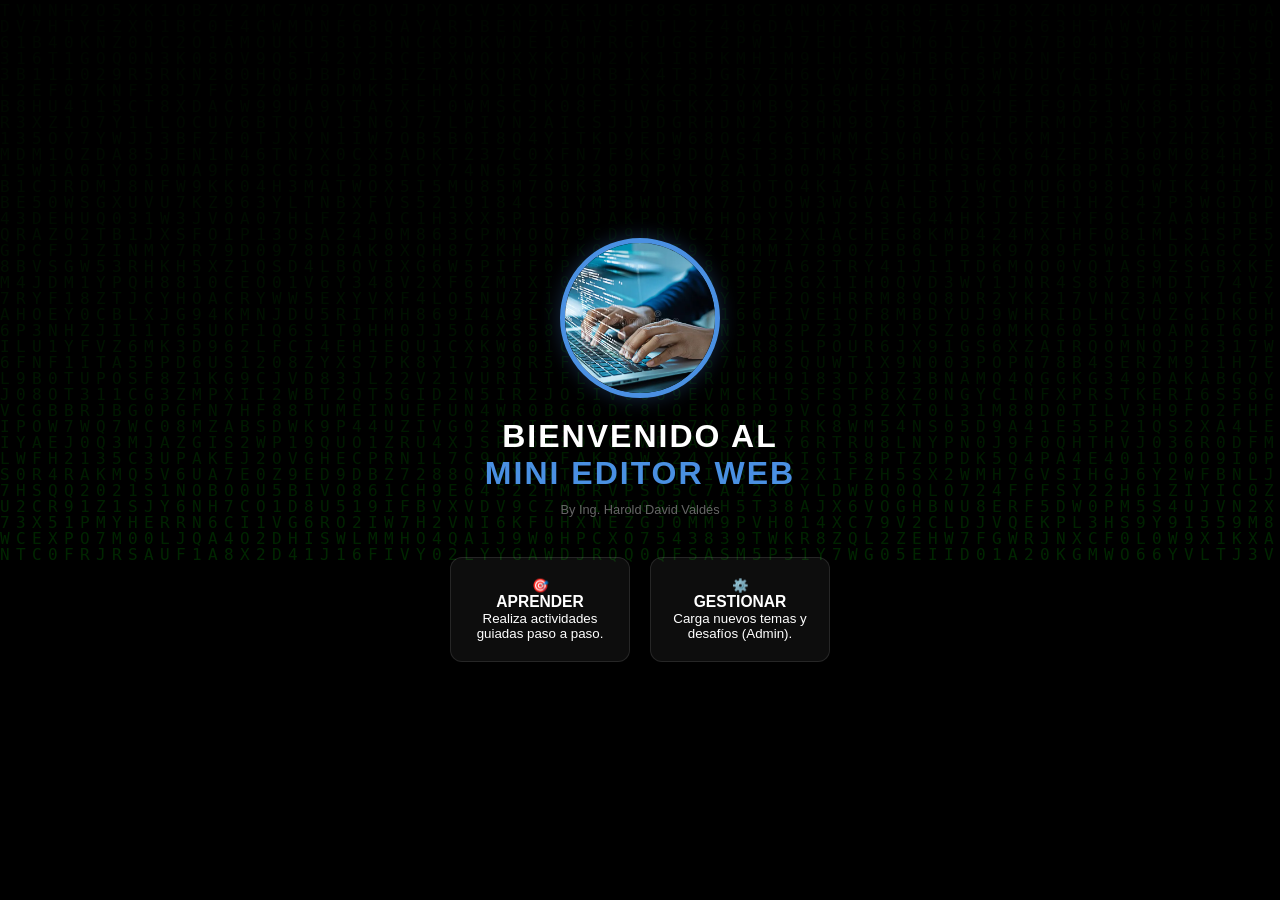
==== index.html @ 7d6dd45c "Creo repo local" ====
<!DOCTYPE html>
<html lang="es">

<head>
  <meta charset="UTF-8">
  <meta name="viewport" content="width=device-width, initial-scale=1.0">
  <title>Mini Editor Web - Interactivo</title>
  <link rel="stylesheet" href="style.css">
</head>

<body>
  <canvas id="matrixCanvas"></canvas>

  <!-- SECCIÓN 1: BIENVENIDA -->
  <div id="welcomeScreen" class="screen">
    <div class="welcome-container">
      <div class="profile-frame">
        <img src="./portada.webp" alt="Workspace">
      </div>
      <header>
        <h1>BIENVENIDO AL <br><span class="highlight">MINI EDITOR WEB</span></h1>
        <p class="author">By Ing. Harold David Valdés</p>
      </header>
      <nav class="options">
        <button class="card" id="btnAprender">
          <span class="icon">🎯</span>
          <h3>APRENDER</h3>
          <p>Realiza actividades guiadas paso a paso.</p>
        </button>
        <button class="card" id="btnGestionar">
          <span class="icon">⚙️</span>
          <h3>GESTIONAR</h3>
          <p>Carga nuevos temas y desafíos (Admin).</p>
        </button>
      </nav>
    </div>
  </div>

  <!-- SECCIÓN 2: EDITOR (Oculto al inicio) -->
  <div id="editorScreen" class="screen hidden">
    <div class="main-layout">
      <!-- Panel Izquierdo: Código -->
      <aside class="sidebar">
        <header class="editor-header">
          <button class="nav-btn" onclick="location.reload()">🏠</button>
          <div class="selector-tema">
            <span>📁 Seleccionar Tema</span>
            <span class="arrow">⌄</span>
          </div>
          <div class="progreso">0 / 3</div>
          <div class="top-actions">
            <span>🔄</span> <span>💾</span> <span>🗖</span>
          </div>
        </header>

        <div class="instrucciones">
          <div class="code-icon">&lt; &gt;</div>
          <p>Selecciona un tema o actividad para comenzar</p>
        </div>

        <nav class="tab-container">
          <button class="tab active" data-lang="html">HTML</button>
          <button class="tab" data-lang="css">CSS</button>
          <button class="tab" data-lang="js">JS</button>
        </nav>

        <div class="editor-body">
          <textarea id="htmlCode" class="code-input" placeholder="Escribe tu código HTML aquí..."></textarea>
          <textarea id="cssCode" class="code-input hidden" placeholder="Escribe tu código CSS aquí..."></textarea>
          <textarea id="jsCode" class="code-input hidden" placeholder="Escribe tu código JS aquí..."></textarea>
        </div>
      </aside>

      <!-- Panel Derecho: Preview -->
      <main class="preview-panel">
        <iframe id="preview"></iframe>
      </main>
    </div>
  </div>

  <script src="script.js"></script>
</body>

</html>
---- style.css ----
* {
  margin: 0;
  padding: 0;
  box-sizing: border-box;
  font-family: "Segoe UI", sans-serif;
}

body {
  background-color: #000;
  color: white;
  height: 100vh;
  overflow: hidden;
}

#matrixCanvas {
  position: fixed;
  top: 0;
  left: 0;
  z-index: -1;
  opacity: 0.15;
}

.hidden {
  display: none !important;
}

/* PANTALLA DE BIENVENIDA */
.welcome-container {
  text-align: center;
  height: 100vh;
  display: flex;
  flex-direction: column;
  justify-content: center;
  align-items: center;
}
.profile-frame {
  width: 160px;
  height: 160px;
  border-radius: 50%;
  border: 5px solid #4a90e2;
  margin-bottom: 20px;
  overflow: hidden;
  box-shadow: 0 0 20px rgba(74, 144, 226, 0.3);
}
.profile-frame img {
  width: 100%;
  height: 100%;
  object-fit: cover;
}
h1 {
  font-size: 2rem;
  letter-spacing: 2px;
}
.highlight {
  color: #4a90e2;
}
.author {
  color: #666;
  font-size: 0.8rem;
  margin: 10px 0 40px;
}
.options {
  display: flex;
  gap: 20px;
}
.card {
  background: rgba(255, 255, 255, 0.05);
  border: 1px solid rgba(255, 255, 255, 0.1);
  border-radius: 12px;
  padding: 20px;
  width: 180px;
  color: white;
  cursor: pointer;
  transition: 0.3s;
}
.card:hover {
  transform: translateY(-5px);
  border-color: #4a90e2;
  background: rgba(255, 255, 255, 0.1);
}

/* LAYOUT DEL EDITOR */
.main-layout {
  display: flex;
  height: 100vh;
  width: 100vw;
  padding: 10px;
  gap: 10px;
  background: #0a0a0a;
}

.sidebar {
  width: 450px;
  display: flex;
  flex-direction: column;
  gap: 10px;
}

.editor-header {
  display: flex;
  align-items: center;
  background: #1a1a1a;
  padding: 8px 15px;
  border-radius: 8px;
  font-size: 0.8rem;
  gap: 15px;
  border: 1px solid #333;
}
.selector-tema {
  flex-grow: 1;
  color: #aaa;
  cursor: pointer;
}
.progreso {
  background: #333;
  padding: 2px 10px;
  border-radius: 10px;
  color: #888;
}

.instrucciones {
  background: #151515;
  border-radius: 12px;
  padding: 30px;
  text-align: center;
  border: 1px solid #222;
}
.code-icon {
  font-size: 1.5rem;
  color: #444;
  margin-bottom: 10px;
}
.instrucciones p {
  font-size: 0.85rem;
  color: #666;
}

.tab-container {
  display: flex;
  background: #1a1a1a;
  border-radius: 20px;
  padding: 4px;
  gap: 5px;
}
.tab {
  flex: 1;
  border: none;
  background: none;
  color: #888;
  padding: 8px;
  cursor: pointer;
  border-radius: 15px;
  font-weight: bold;
  transition: 0.3s;
}
.tab.active {
  background: #4a90e2;
  color: white;
}

.editor-body {
  flex-grow: 1;
  background: #111;
  border-radius: 12px;
  border: 1px solid #222;
  overflow: hidden;
}
.code-input {
  width: 100%;
  height: 100%;
  background: transparent;
  border: none;
  color: #00ff00;
  padding: 20px;
  font-family: "Courier New", monospace;
  resize: none;
  outline: none;
  font-size: 0.9rem;
}

/* PANEL DE PREVISUALIZACIÓN */
.preview-panel {
  flex-grow: 1;
  background: white;
  border-radius: 15px;
  overflow: hidden;
}
#preview {
  width: 100%;
  height: 100%;
  border: none;
  background: white;
}
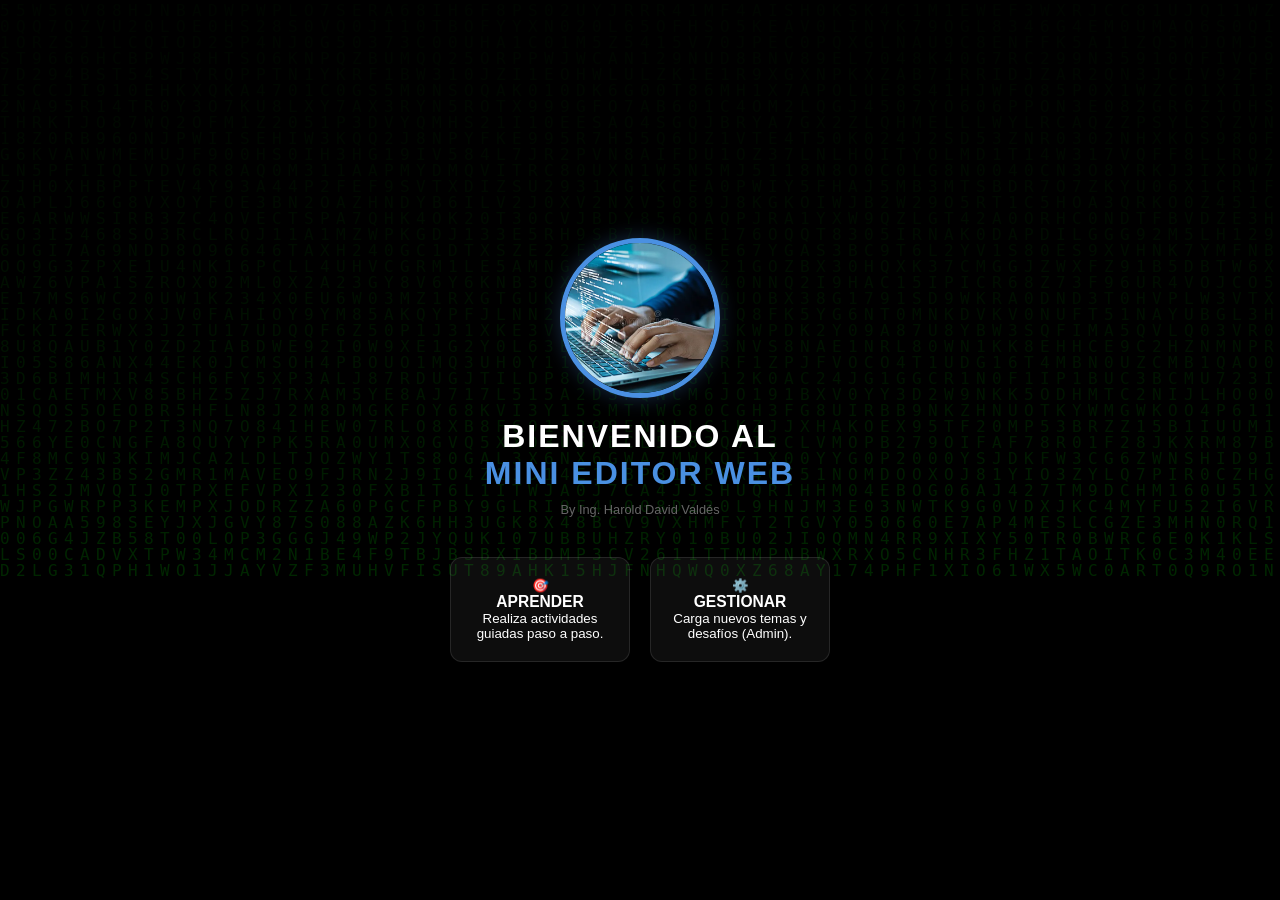
==== commit f2b37388: "modifico iconos editor" ====
--- a/index.html
+++ b/index.html
@@ -36,21 +36,65 @@
     </div>
   </div>
 
-  <!-- SECCIÓN 2: EDITOR (Oculto al inicio) -->
+  <!-- SECCIÓN 2: EDITOR -->
   <div id="editorScreen" class="screen hidden">
     <div class="main-layout">
-      <!-- Panel Izquierdo: Código -->
+
       <aside class="sidebar">
+
+        <!-- HEADER MODIFICADO -->
         <header class="editor-header">
-          <button class="nav-btn" onclick="location.reload()">🏠</button>
+
+          <!-- HOME -->
+          <button class="nav-btn" onclick="location.reload()">
+            <svg viewBox="0 0 24 24">
+              <path d="M3 10L12 3L21 10V21H14V14H10V21H3Z" />
+            </svg>
+          </button>
+
+          <!-- SELECTOR -->
           <div class="selector-tema">
-            <span>📁 Seleccionar Tema</span>
-            <span class="arrow">⌄</span>
+            <svg viewBox="0 0 24 24">
+              <path d="M3 7H9L11 9H21V19H3Z" />
+            </svg>
+            <span>Seleccionar Tema</span>
+            <svg class="arrow" viewBox="0 0 24 24">
+              <path d="M6 9L12 15L18 9" />
+            </svg>
           </div>
-          <div class="progreso">0 / 3</div>
+
+          <!-- PROGRESO -->
+          <div class="progreso">0 / 0</div>
+
+          <!-- ACCIONES -->
           <div class="top-actions">
-            <span>🔄</span> <span>💾</span> <span>🗖</span>
+
+            <!-- REFRESH -->
+            <button>
+              <svg viewBox="0 0 24 24">
+                <path d="M21 12A9 9 0 1 1 6 5" />
+                <path d="M21 3V9H15" />
+              </svg>
+            </button>
+
+            <!-- MOBILE -->
+            <button>
+              <svg viewBox="0 0 24 24">
+                <rect x="7" y="2" width="10" height="20" rx="2" />
+                <line x1="11" y1="18" x2="13" y2="18" />
+              </svg>
+            </button>
+
+            <!-- SAVE -->
+            <button>
+              <svg viewBox="0 0 24 24">
+                <path d="M5 3H19L21 5V21H3V3Z" />
+                <path d="M7 3V9H17V3" />
+              </svg>
+            </button>
+
           </div>
+
         </header>
 
         <div class="instrucciones">
@@ -65,16 +109,17 @@
         </nav>
 
         <div class="editor-body">
-          <textarea id="htmlCode" class="code-input" placeholder="Escribe tu código HTML aquí..."></textarea>
-          <textarea id="cssCode" class="code-input hidden" placeholder="Escribe tu código CSS aquí..."></textarea>
-          <textarea id="jsCode" class="code-input hidden" placeholder="Escribe tu código JS aquí..."></textarea>
+          <textarea id="htmlCode" class="code-input"></textarea>
+          <textarea id="cssCode" class="code-input hidden"></textarea>
+          <textarea id="jsCode" class="code-input hidden"></textarea>
         </div>
+
       </aside>
 
-      <!-- Panel Derecho: Preview -->
       <main class="preview-panel">
         <iframe id="preview"></iframe>
       </main>
+
     </div>
   </div>
 
--- a/style.css
+++ b/style.css
@@ -191,3 +191,53 @@
   border: none;
   background: white;
 }
+
+/* --- ICONOS HEADER --- */
+
+.editor-header svg {
+  width: 18px;
+  height: 18px;
+  stroke: #aaa;
+  fill: none;
+  stroke-width: 1.5;
+}
+
+.nav-btn {
+  background: transparent;
+  border: none;
+  cursor: pointer;
+  display: flex;
+  align-items: center;
+}
+
+.selector-tema {
+  display: flex;
+  align-items: center;
+  gap: 8px;
+  background: #111;
+  padding: 6px 12px;
+  border-radius: 8px;
+  border: 1px solid #333;
+}
+
+.selector-tema svg {
+  width: 16px;
+  height: 16px;
+}
+
+.selector-tema .arrow {
+  margin-left: auto;
+}
+
+.top-actions {
+  display: flex;
+  gap: 10px;
+}
+
+.top-actions button {
+  background: transparent;
+  border: none;
+  cursor: pointer;
+  display: flex;
+  align-items: center;
+}
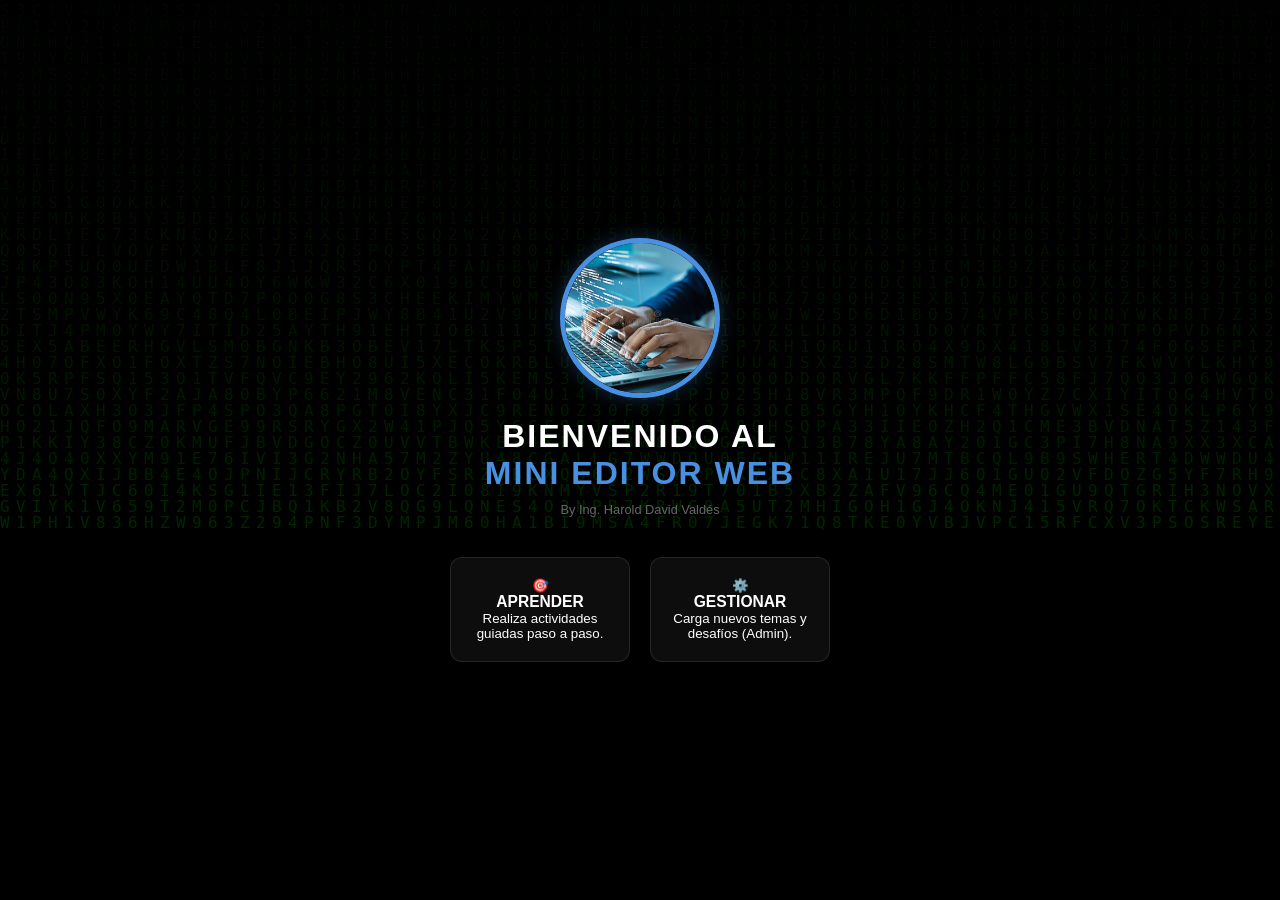
==== commit e023c38d: "Arreglo icono refresh y agrego tooltips" ====
--- a/index.html
+++ b/index.html
@@ -42,18 +42,17 @@
 
       <aside class="sidebar">
 
-        <!-- HEADER MODIFICADO -->
         <header class="editor-header">
 
           <!-- HOME -->
-          <button class="nav-btn" onclick="location.reload()">
+          <button class="nav-btn" onclick="location.reload()" data-tooltip="Inicio">
             <svg viewBox="0 0 24 24">
               <path d="M3 10L12 3L21 10V21H14V14H10V21H3Z" />
             </svg>
           </button>
 
           <!-- SELECTOR -->
-          <div class="selector-tema">
+          <div class="selector-tema" data-tooltip="Seleccionar tema">
             <svg viewBox="0 0 24 24">
               <path d="M3 7H9L11 9H21V19H3Z" />
             </svg>
@@ -64,21 +63,21 @@
           </div>
 
           <!-- PROGRESO -->
-          <div class="progreso">0 / 0</div>
+          <div class="progreso" data-tooltip="Progreso">0 / 0</div>
 
           <!-- ACCIONES -->
           <div class="top-actions">
 
-            <!-- REFRESH -->
-            <button>
+            <!-- REFRESH (MEJORADO) -->
+            <button data-tooltip="Actualizar preview">
               <svg viewBox="0 0 24 24">
-                <path d="M21 12A9 9 0 1 1 6 5" />
-                <path d="M21 3V9H15" />
+                <path d="M20 12a8 8 0 1 1-2.34-5.66" />
+                <polyline points="20 4 20 10 14 10" />
               </svg>
             </button>
 
             <!-- MOBILE -->
-            <button>
+            <button data-tooltip="Vista móvil">
               <svg viewBox="0 0 24 24">
                 <rect x="7" y="2" width="10" height="20" rx="2" />
                 <line x1="11" y1="18" x2="13" y2="18" />
@@ -86,7 +85,7 @@
             </button>
 
             <!-- SAVE -->
-            <button>
+            <button data-tooltip="Guardar código">
               <svg viewBox="0 0 24 24">
                 <path d="M5 3H19L21 5V21H3V3Z" />
                 <path d="M7 3V9H17V3" />
--- a/style.css
+++ b/style.css
@@ -79,7 +79,7 @@
   background: rgba(255, 255, 255, 0.1);
 }
 
-/* LAYOUT DEL EDITOR */
+/* LAYOUT */
 .main-layout {
   display: flex;
   height: 100vh;
@@ -96,6 +96,7 @@
   gap: 10px;
 }
 
+/* HEADER */
 .editor-header {
   display: flex;
   align-items: center;
@@ -105,19 +106,80 @@
   font-size: 0.8rem;
   gap: 15px;
   border: 1px solid #333;
-}
+  position: relative;
+}
+
+.editor-header svg {
+  width: 18px;
+  height: 18px;
+  stroke: #aaa;
+  fill: none;
+  stroke-width: 1.5;
+}
+
+.nav-btn,
+.top-actions button {
+  background: transparent;
+  border: none;
+  cursor: pointer;
+  display: flex;
+  align-items: center;
+  position: relative;
+}
+
 .selector-tema {
   flex-grow: 1;
-  color: #aaa;
-  cursor: pointer;
-}
+  display: flex;
+  align-items: center;
+  gap: 8px;
+  background: #111;
+  padding: 6px 12px;
+  border-radius: 8px;
+  border: 1px solid #333;
+  position: relative;
+}
+
+.selector-tema .arrow {
+  margin-left: auto;
+}
+
 .progreso {
   background: #333;
   padding: 2px 10px;
   border-radius: 10px;
   color: #888;
-}
-
+  position: relative;
+}
+
+.top-actions {
+  display: flex;
+  gap: 10px;
+}
+
+/* TOOLTIP */
+[data-tooltip]::after {
+  content: attr(data-tooltip);
+  position: absolute;
+  bottom: -30px;
+  left: 50%;
+  transform: translateX(-50%);
+  background: #111;
+  color: #ccc;
+  padding: 5px 8px;
+  font-size: 0.7rem;
+  border-radius: 5px;
+  white-space: nowrap;
+  opacity: 0;
+  pointer-events: none;
+  transition: 0.2s;
+  border: 1px solid #333;
+}
+
+[data-tooltip]:hover::after {
+  opacity: 1;
+}
+
+/* RESTO */
 .instrucciones {
   background: #151515;
   border-radius: 12px;
@@ -178,7 +240,6 @@
   font-size: 0.9rem;
 }
 
-/* PANEL DE PREVISUALIZACIÓN */
 .preview-panel {
   flex-grow: 1;
   background: white;
@@ -189,55 +250,4 @@
   width: 100%;
   height: 100%;
   border: none;
-  background: white;
-}
-
-/* --- ICONOS HEADER --- */
-
-.editor-header svg {
-  width: 18px;
-  height: 18px;
-  stroke: #aaa;
-  fill: none;
-  stroke-width: 1.5;
-}
-
-.nav-btn {
-  background: transparent;
-  border: none;
-  cursor: pointer;
-  display: flex;
-  align-items: center;
-}
-
-.selector-tema {
-  display: flex;
-  align-items: center;
-  gap: 8px;
-  background: #111;
-  padding: 6px 12px;
-  border-radius: 8px;
-  border: 1px solid #333;
-}
-
-.selector-tema svg {
-  width: 16px;
-  height: 16px;
-}
-
-.selector-tema .arrow {
-  margin-left: auto;
-}
-
-.top-actions {
-  display: flex;
-  gap: 10px;
-}
-
-.top-actions button {
-  background: transparent;
-  border: none;
-  cursor: pointer;
-  display: flex;
-  align-items: center;
-}
+}
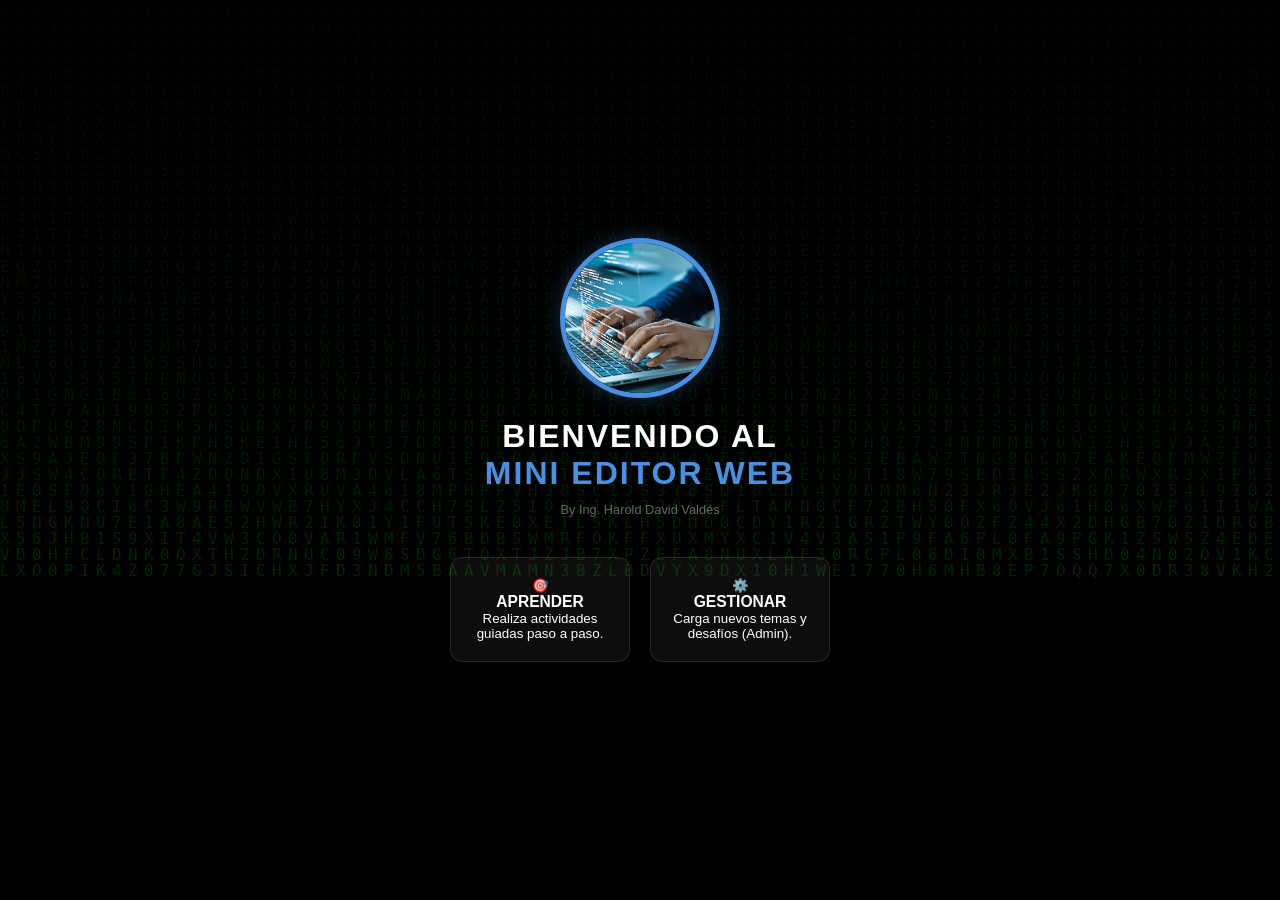
==== commit cae18be4: "- Autocompletado html - texto color blanco - indentacion con tabs - Autocierre de brackets" ====
--- a/index.html
+++ b/index.html
@@ -11,7 +11,7 @@
 <body>
   <canvas id="matrixCanvas"></canvas>
 
-  <!-- SECCIÓN 1: BIENVENIDA -->
+  <!-- BIENVENIDA -->
   <div id="welcomeScreen" class="screen">
     <div class="welcome-container">
       <div class="profile-frame">
@@ -36,7 +36,7 @@
     </div>
   </div>
 
-  <!-- SECCIÓN 2: EDITOR -->
+  <!-- EDITOR -->
   <div id="editorScreen" class="screen hidden">
     <div class="main-layout">
 
@@ -44,14 +44,12 @@
 
         <header class="editor-header">
 
-          <!-- HOME -->
           <button class="nav-btn" onclick="location.reload()" data-tooltip="Inicio">
             <svg viewBox="0 0 24 24">
               <path d="M3 10L12 3L21 10V21H14V14H10V21H3Z" />
             </svg>
           </button>
 
-          <!-- SELECTOR -->
           <div class="selector-tema" data-tooltip="Seleccionar tema">
             <svg viewBox="0 0 24 24">
               <path d="M3 7H9L11 9H21V19H3Z" />
@@ -62,13 +60,9 @@
             </svg>
           </div>
 
-          <!-- PROGRESO -->
-          <div class="progreso" data-tooltip="Progreso">0 / 0</div>
+          <div class="progreso">0 / 0</div>
 
-          <!-- ACCIONES -->
           <div class="top-actions">
-
-            <!-- REFRESH (MEJORADO) -->
             <button data-tooltip="Actualizar preview">
               <svg viewBox="0 0 24 24">
                 <path d="M20 12a8 8 0 1 1-2.34-5.66" />
@@ -76,7 +70,6 @@
               </svg>
             </button>
 
-            <!-- MOBILE -->
             <button data-tooltip="Vista móvil">
               <svg viewBox="0 0 24 24">
                 <rect x="7" y="2" width="10" height="20" rx="2" />
@@ -84,14 +77,12 @@
               </svg>
             </button>
 
-            <!-- SAVE -->
             <button data-tooltip="Guardar código">
               <svg viewBox="0 0 24 24">
                 <path d="M5 3H19L21 5V21H3V3Z" />
                 <path d="M7 3V9H17V3" />
               </svg>
             </button>
-
           </div>
 
         </header>
--- a/style.css
+++ b/style.css
@@ -227,17 +227,19 @@
   border: 1px solid #222;
   overflow: hidden;
 }
+
 .code-input {
   width: 100%;
   height: 100%;
   background: transparent;
   border: none;
-  color: #00ff00;
+  color: #ffffff;
   padding: 20px;
   font-family: "Courier New", monospace;
   resize: none;
   outline: none;
   font-size: 0.9rem;
+  tab-size: 2;
 }
 
 .preview-panel {
@@ -250,4 +252,4 @@
   width: 100%;
   height: 100%;
   border: none;
-}+}
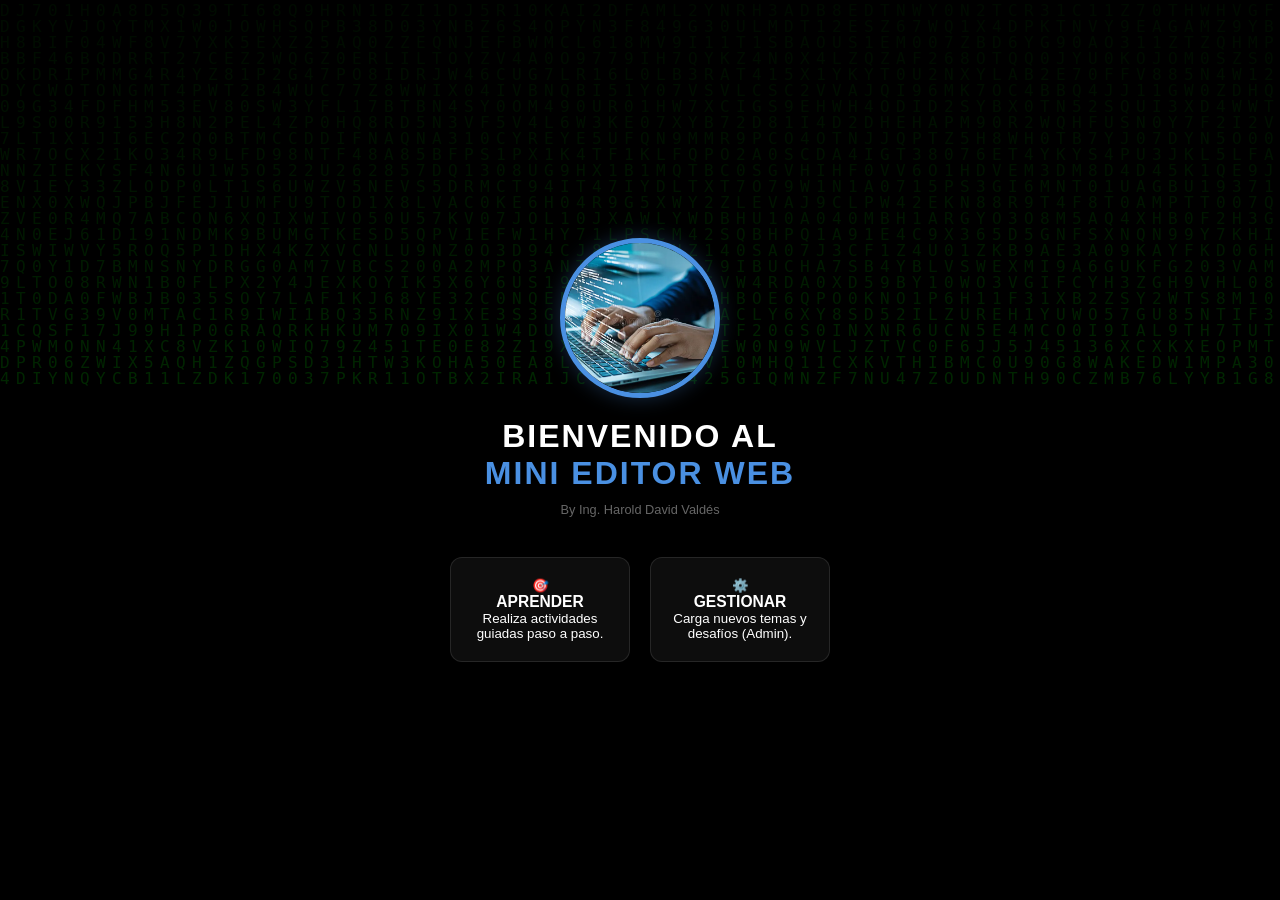
==== commit 617dfec4: "- reemplazar ícono de recargar por ícono de play en el botón de preview - eliminar ejecución automát" ====
--- a/index.html
+++ b/index.html
@@ -63,10 +63,10 @@
           <div class="progreso">0 / 0</div>
 
           <div class="top-actions">
-            <button data-tooltip="Actualizar preview">
+            <!-- ▶ BOTÓN PLAY -->
+            <button id="runCodeBtn" data-tooltip="Ejecutar código">
               <svg viewBox="0 0 24 24">
-                <path d="M20 12a8 8 0 1 1-2.34-5.66" />
-                <polyline points="20 4 20 10 14 10" />
+                <polygon points="5,3 19,12 5,21 5,3" />
               </svg>
             </button>
 
--- a/style.css
+++ b/style.css
@@ -253,3 +253,13 @@
   height: 100%;
   border: none;
 }
+
+/* ANIMACIÓN BOTÓN PLAY */
+#runCodeBtn.running svg {
+  transform: scale(1.2);
+  stroke: #4a90e2;
+}
+
+#runCodeBtn svg {
+  transition: 0.2s ease;
+}
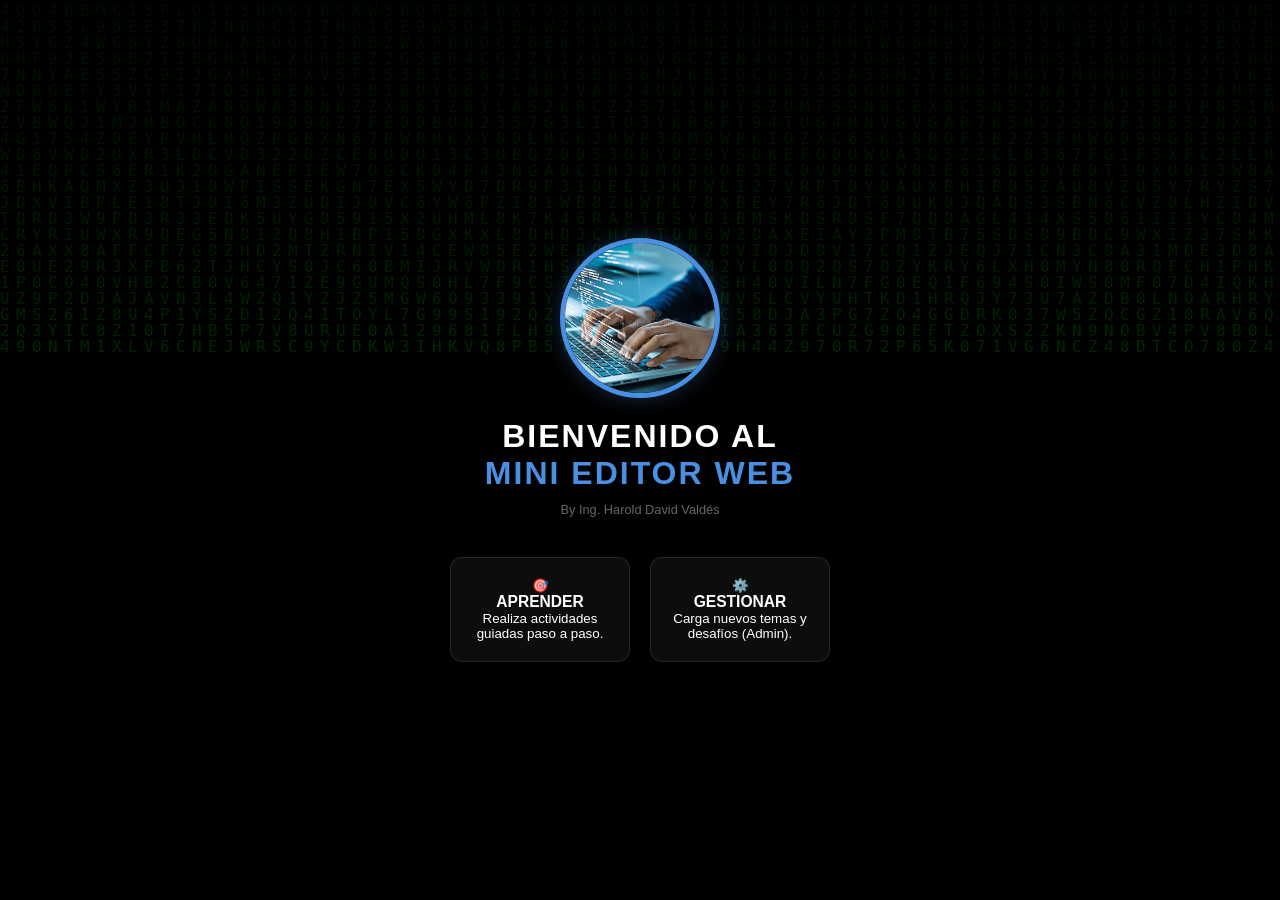
==== commit b48bb499: "Creo pantalla gestionar" ====
--- a/index.html
+++ b/index.html
@@ -36,6 +36,25 @@
     </div>
   </div>
 
+  <!-- GESTIONAR -->
+  <div id="gestionarScreen" class="screen hidden">
+    <div class="admin-container">
+      <div class="admin-box">
+        <div class="admin-icon">👤⚙️</div>
+        <h2>Acceso Restringido</h2>
+        <p>Ingresa la palabra clave para acceder al panel de administración.</p>
+
+        <label>PALABRA CLAVE</label>
+        <div class="input-group">
+          <input type="password" id="adminPassword">
+          <span class="toggle-pass">👁</span>
+        </div>
+
+        <button id="btnAcceder">Acceder</button>
+      </div>
+    </div>
+  </div>
+
   <!-- EDITOR -->
   <div id="editorScreen" class="screen hidden">
     <div class="main-layout">
@@ -63,7 +82,6 @@
           <div class="progreso">0 / 0</div>
 
           <div class="top-actions">
-            <!-- ▶ BOTÓN PLAY -->
             <button id="runCodeBtn" data-tooltip="Ejecutar código">
               <svg viewBox="0 0 24 24">
                 <polygon points="5,3 19,12 5,21 5,3" />
--- a/style.css
+++ b/style.css
@@ -263,3 +263,85 @@
 #runCodeBtn svg {
   transition: 0.2s ease;
 }
+
+/* =============================
+   GESTIONAR (ADMIN)
+============================= */
+.admin-container {
+  height: 100vh;
+  display: flex;
+  justify-content: center;
+  align-items: center;
+}
+
+.admin-box {
+  background: #111;
+  padding: 40px;
+  border-radius: 16px;
+  text-align: center;
+  width: 320px;
+  border: 1px solid #222;
+  box-shadow: 0 0 30px rgba(0,0,0,0.5);
+}
+
+.admin-icon {
+  font-size: 2rem;
+  margin-bottom: 15px;
+}
+
+.admin-box h2 {
+  margin-bottom: 10px;
+}
+
+.admin-box p {
+  font-size: 0.85rem;
+  color: #888;
+  margin-bottom: 20px;
+}
+
+.admin-box label {
+  display: block;
+  text-align: left;
+  font-size: 0.7rem;
+  margin-bottom: 5px;
+  color: #aaa;
+}
+
+.input-group {
+  position: relative;
+}
+
+.input-group input {
+  width: 100%;
+  padding: 10px;
+  border-radius: 8px;
+  border: 1px solid #333;
+  background: #1a1a1a;
+  color: white;
+  outline: none;
+}
+
+.toggle-pass {
+  position: absolute;
+  right: 10px;
+  top: 50%;
+  transform: translateY(-50%);
+  cursor: pointer;
+  opacity: 0.6;
+}
+
+.admin-box button {
+  margin-top: 20px;
+  width: 100%;
+  padding: 12px;
+  background: #e05a47;
+  border: none;
+  border-radius: 10px;
+  color: white;
+  cursor: pointer;
+  transition: 0.3s;
+}
+
+.admin-box button:hover {
+  background: #ff6b57;
+}
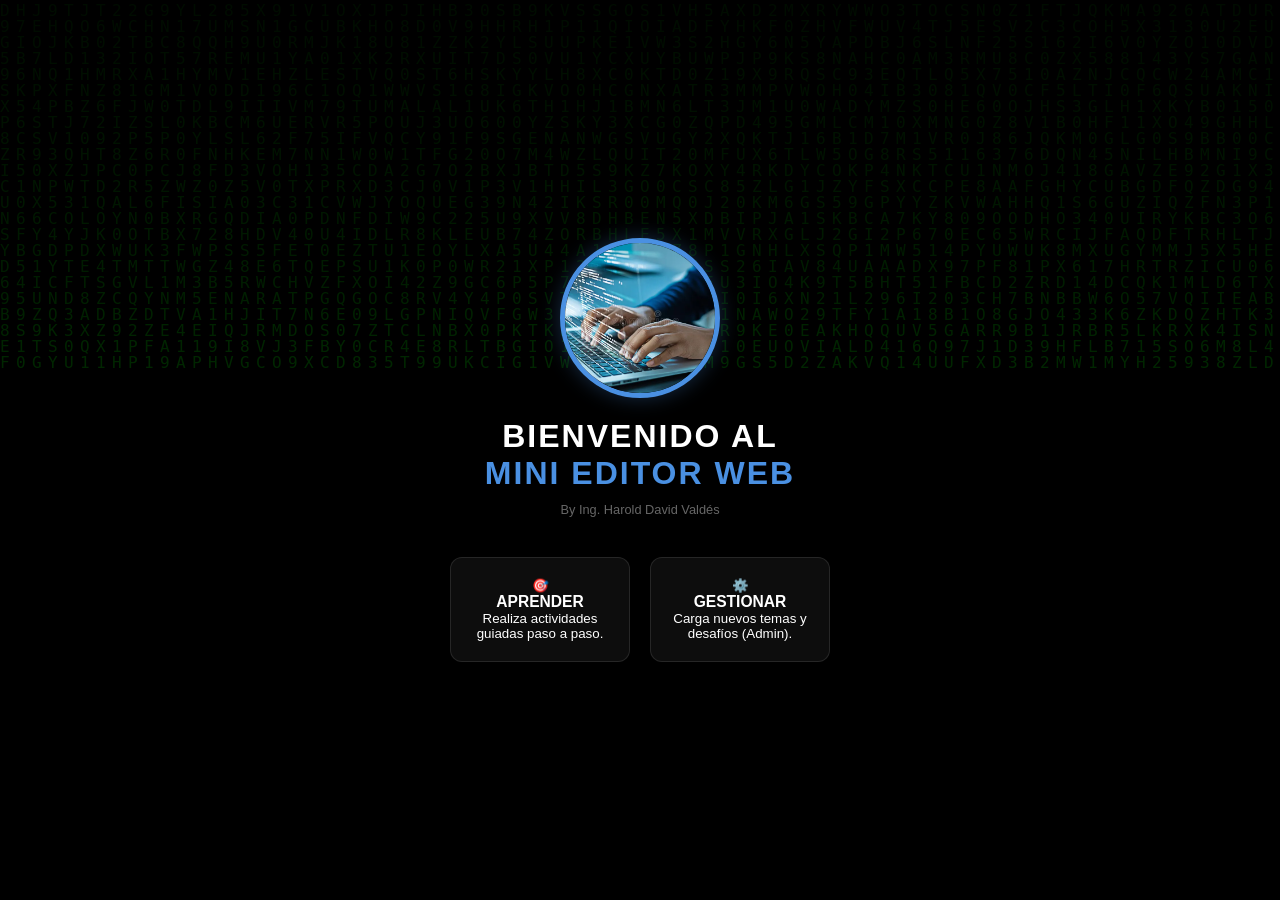
==== commit 3de86861: "agrego boton regreso home a seccion admin" ====
--- a/index.html
+++ b/index.html
@@ -40,6 +40,7 @@
   <div id="gestionarScreen" class="screen hidden">
     <div class="admin-container">
       <div class="admin-box">
+
         <div class="admin-icon">👤⚙️</div>
         <h2>Acceso Restringido</h2>
         <p>Ingresa la palabra clave para acceder al panel de administración.</p>
@@ -51,6 +52,14 @@
         </div>
 
         <button id="btnAcceder">Acceder</button>
+
+        <!-- BOTÓN HOME -->
+        <button id="btnHomeFromAdmin" class="home-btn" title="Volver al inicio">
+          <svg viewBox="0 0 24 24">
+            <path d="M3 10L12 3L21 10V21H14V14H10V21H3Z" />
+          </svg>
+        </button>
+
       </div>
     </div>
   </div>
--- a/style.css
+++ b/style.css
@@ -330,7 +330,8 @@
   opacity: 0.6;
 }
 
-.admin-box button {
+.admin-box > button:not(.home-btn)  {
+  position: relative; /* ← AÑADIR */
   margin-top: 20px;
   width: 100%;
   padding: 12px;
@@ -344,4 +345,38 @@
 
 .admin-box button:hover {
   background: #ff6b57;
+}
+
+/* (TODO TU CSS ORIGINAL SIN CAMBIOS ARRIBA) */
+
+/* BOTÓN HOME ADMIN */
+.home-btn {
+  margin: 15px auto 0;
+  background: transparent !important;
+  border: none;
+  cursor: pointer;
+
+  display: block;
+
+  width: fit-content !important;
+  padding: 5px;
+
+  opacity: 0.6;
+  transition: 0.2s;
+}
+
+.home-btn svg {
+  width: 24px;
+  height: 24px;
+  stroke: #aaa;
+  fill: none;
+  stroke-width: 1.5;
+}
+
+.home-btn:hover {
+  opacity: 1;
+}
+
+.home-btn:hover svg {
+  stroke: #4a90e2;
 }
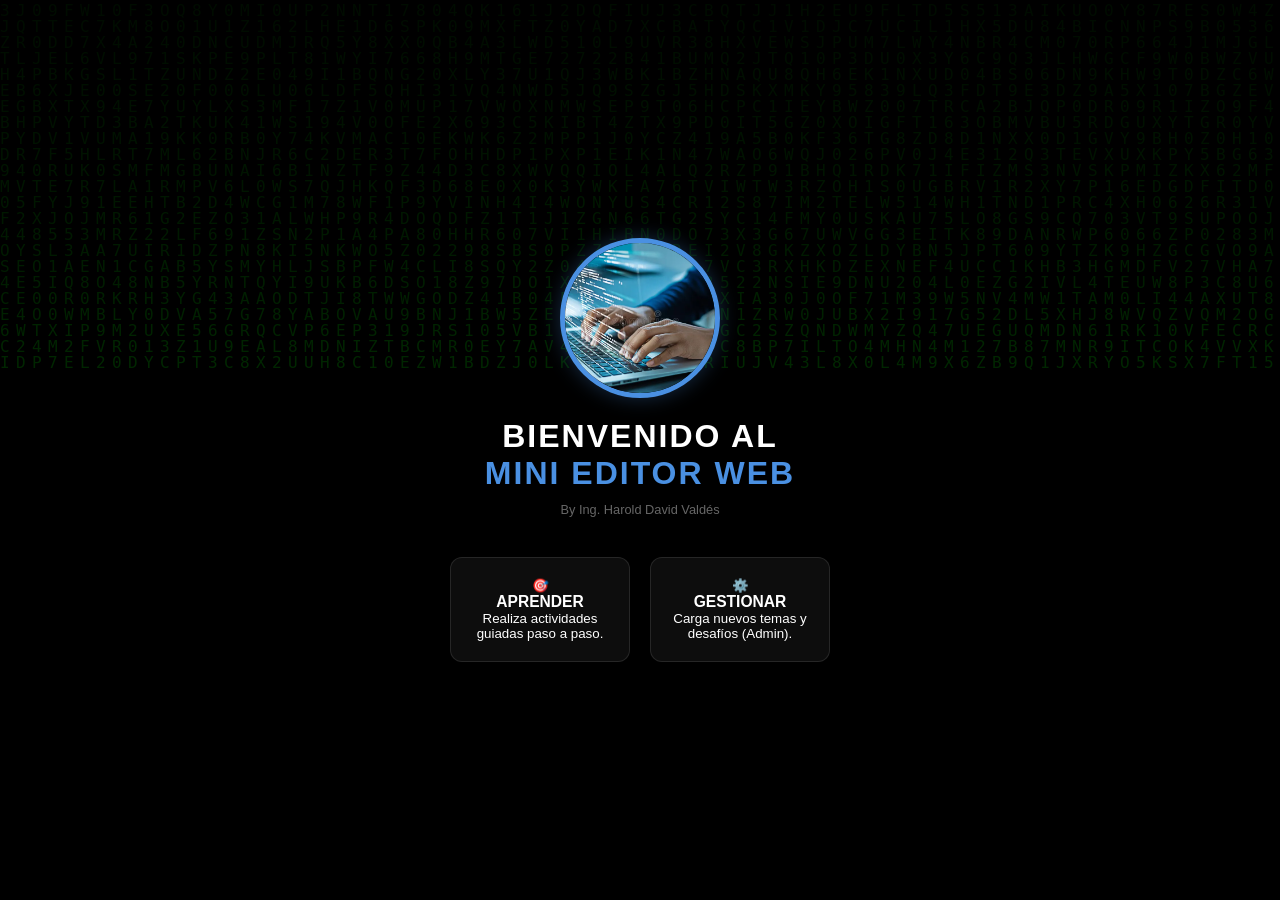
==== commit feb1b956: "- Creo pantalla de administracion - Enlazo clave correcta con pantalla admin - Cambio estilo boton h" ====
--- a/index.html
+++ b/index.html
@@ -36,7 +36,7 @@
     </div>
   </div>
 
-  <!-- GESTIONAR -->
+  <!-- LOGIN ADMIN -->
   <div id="gestionarScreen" class="screen hidden">
     <div class="admin-container">
       <div class="admin-box">
@@ -53,8 +53,7 @@
 
         <button id="btnAcceder">Acceder</button>
 
-        <!-- BOTÓN HOME -->
-        <button id="btnHomeFromAdmin" class="home-btn" title="Volver al inicio">
+        <button id="btnHomeFromAdmin" class="home-btn">
           <svg viewBox="0 0 24 24">
             <path d="M3 10L12 3L21 10V21H14V14H10V21H3Z" />
           </svg>
@@ -64,7 +63,40 @@
     </div>
   </div>
 
-  <!-- EDITOR -->
+  <!-- PANEL ADMIN -->
+  <div id="adminPanelScreen" class="screen hidden">
+    <div class="admin-layout">
+
+      <aside class="admin-sidebar">
+        <h3>📁 Contenido</h3>
+        <div class="tree">
+          <p class="empty">No hay temas creados. Haz clic en Contenido para comenzar.</p>
+        </div>
+      </aside>
+
+      <main class="admin-main">
+        <div class="admin-topbar">
+          <button id="btnBackToHome" class="home-btn home-left">
+            <svg viewBox="0 0 24 24">
+              <path d="M3 11L12 4L21 11" />
+              <path d="M5 10V20H19V10" />
+            </svg>
+          </button>
+          <span>Panel de Control</span>
+        </div>
+
+        <div class="admin-editor">
+          <div class="placeholder">
+            <h2>Selecciona una actividad</h2>
+            <p>Haz clic en una actividad del árbol para editar su contenido enriquecido.</p>
+          </div>
+        </div>
+      </main>
+
+    </div>
+  </div>
+
+  <!-- EDITOR (SIN CAMBIOS) -->
   <div id="editorScreen" class="screen hidden">
     <div class="main-layout">
 
@@ -78,44 +110,21 @@
             </svg>
           </button>
 
-          <div class="selector-tema" data-tooltip="Seleccionar tema">
-            <svg viewBox="0 0 24 24">
-              <path d="M3 7H9L11 9H21V19H3Z" />
-            </svg>
+          <div class="selector-tema">
             <span>Seleccionar Tema</span>
-            <svg class="arrow" viewBox="0 0 24 24">
-              <path d="M6 9L12 15L18 9" />
-            </svg>
           </div>
 
           <div class="progreso">0 / 0</div>
 
           <div class="top-actions">
-            <button id="runCodeBtn" data-tooltip="Ejecutar código">
-              <svg viewBox="0 0 24 24">
-                <polygon points="5,3 19,12 5,21 5,3" />
-              </svg>
-            </button>
-
-            <button data-tooltip="Vista móvil">
-              <svg viewBox="0 0 24 24">
-                <rect x="7" y="2" width="10" height="20" rx="2" />
-                <line x1="11" y1="18" x2="13" y2="18" />
-              </svg>
-            </button>
-
-            <button data-tooltip="Guardar código">
-              <svg viewBox="0 0 24 24">
-                <path d="M5 3H19L21 5V21H3V3Z" />
-                <path d="M7 3V9H17V3" />
-              </svg>
+            <button id="runCodeBtn">
+              ▶
             </button>
           </div>
 
         </header>
 
         <div class="instrucciones">
-          <div class="code-icon">&lt; &gt;</div>
           <p>Selecciona un tema o actividad para comenzar</p>
         </div>
 
--- a/style.css
+++ b/style.css
@@ -379,4 +379,65 @@
 
 .home-btn:hover svg {
   stroke: #4a90e2;
+}
+
+/* TODO TU CSS ORIGINAL (NO MODIFICADO) */
+/* PEGA AQUÍ TODO TU CSS ACTUAL SIN CAMBIOS */
+
+/* =============================
+   PANEL ADMIN
+============================= */
+.admin-layout {
+  display: flex;
+  height: 100vh;
+  background: #0a0a0a;
+}
+
+.admin-sidebar {
+  width: 260px;
+  background: #111;
+  border-right: 1px solid #222;
+  padding: 20px;
+}
+
+.admin-sidebar h3 {
+  margin-bottom: 15px;
+}
+
+.tree .empty {
+  color: #666;
+  font-size: 0.85rem;
+}
+
+.admin-main {
+  flex-grow: 1;
+  display: flex;
+  flex-direction: column;
+}
+
+.admin-topbar {
+  display: flex;
+  justify-content: space-between;
+  padding: 10px 20px;
+  background: #111;
+  border-bottom: 1px solid #222;
+}
+
+.admin-editor {
+  flex-grow: 1;
+  display: flex;
+  justify-content: center;
+  align-items: center;
+}
+
+.placeholder {
+  text-align: center;
+  color: #777;
+}
+
+/* SOLO PARA EL HOME DEL PANEL ADMIN */
+.home-left {
+  margin: 0;           /* quita centrado */
+  display: inline-flex;
+  align-items: center;
 }
